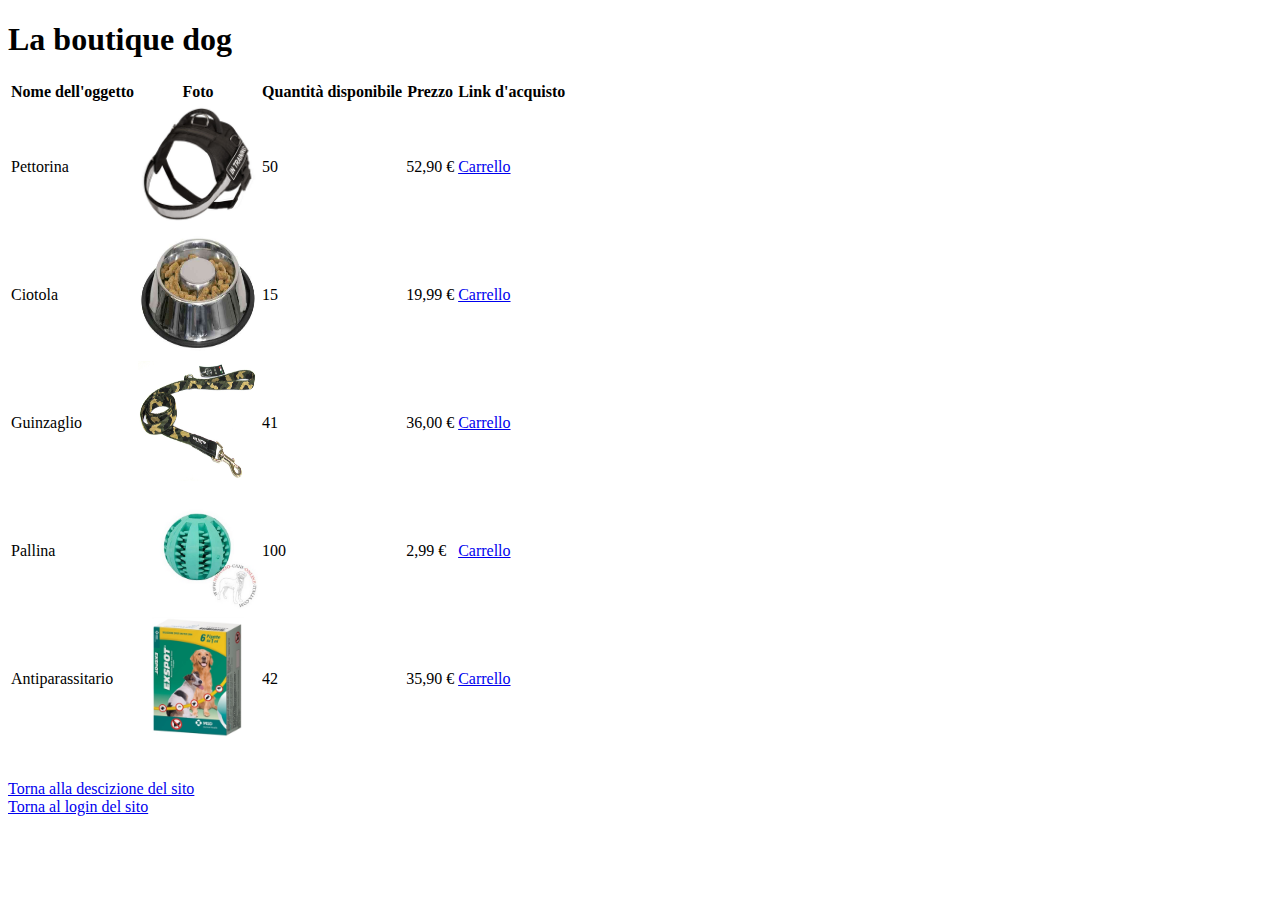
==== amm/web/m2/cliente.html @ 6caa96bb "Consegna M1" ====
<!DOCTYPE html>
<!--
To change this license header, choose License Headers in Project Properties.
To change this template file, choose Tools | Templates
and open the template in the editor.
-->
<html>
    <head>
        <title>La boutique dog</title>
        <meta charset="UTF-8">
        <meta name="keywords" content="cane, dog">
        <meta name="author" content="Eleonora Ruiu ">
    </head>
    <body>
               <h1>La boutique dog</h1>
               
               <table> <!-- tabella per visualizzare qualche  prodotto-->
                
                   <tr>
                       <th> Nome dell'oggetto </th>
                       <th> Foto </th>
                       <th> Quantità disponibile </th>
                       <th> Prezzo </th>
                       <th> Link d'acquisto </th>
                    </tr>
                    <tr>
                        <td> Pettorina </td>  <!-- nome prodotto-->
                        <td> <img title="pettorina" alt="Immagine pettorina"  
                                  src="./foto/Pettorina.jpg" width="120" height="120"> </td>  <!-- immagine prodotto-->
                        <td> 50 </td> <!-- quantita prodotto-->
                        <td> 52,90 €</td>  <!-- prezzo prodotto-->
                        <td> <a href="file:///C:/Users/Ele/Desktop/NetBeans/amministrazione2016/amm/web/WEB-INF/m1/Cliente.html">
            Carrello </a> <!-- link per aggiungere al carrello ( temporanemente riporta a cliente) --></td>
                    </tr>
                    <tr>
                        <td> Ciotola </td>
                        <td> <img title="Ciotola" alt="Immagine Ciotola"
                                  src="./foto/Ciotola.jpg" width="120" height="120"> </td>
                        <td> 15 </td>
                        <td> 19,99 €</td>
                        <td> <a href="file:///C:/Users/Ele/Desktop/NetBeans/amministrazione2016/amm/web/WEB-INF/m1/Cliente.html">
            Carrello </a> <!-- link per aggiungere al carrello ( temporanemente riporta a cliente) --></td>
                    </tr>
                    <tr>
                    <td> Guinzaglio </td>
                        <td> <img title="Guinzaglio" alt="Immagine Guinzaglio"
                                  src="./foto/Guinzaglio.jpg" width="120" height="120"> </td>
                        <td> 41 </td>
                        <td> 36,00 €</td>
                        <td> <a href="file:///C:/Users/Ele/Desktop/NetBeans/amministrazione2016/amm/web/WEB-INF/m1/Cliente.html">
            Carrello </a> <!-- link per aggiungere al carrello ( temporanemente riporta a cliente) --></td>
                    </tr>
                    <tr>
                        <td> Pallina </td>
                        <td> <img title="Pallina" alt="Immagine pallina"
                                  src="./foto/Pallina.jpg" width="120" height="120"> </td>
                        <td> 100 </td>
                        <td> 2,99 €</td>
                        <td> <a href="file:///C:/Users/Ele/Desktop/NetBeans/amministrazione2016/amm/web/WEB-INF/m1/Cliente.html">
            Carrello </a> <!-- link per aggiungere al carrello ( temporanemente riporta a cliente) --></td>
                    </tr>
                    <tr>
                    <td> Antiparassitario </td>
                        <td> <img title="Antiparassitario" alt="Immagine Antiparassitario"
                                  src="./foto/Antiparassitario.jpg" width="120" height="120"> </td>
                        <td> 42 </td>
                        <td> 35,90 €</td>
                        <td> <a href="file:///C:/Users/Ele/Desktop/NetBeans/amministrazione2016/amm/web/WEB-INF/m1/Cliente.html">
            Carrello </a> <!-- link per aggiungere al carrello ( temporanemente riporta a cliente) --></td>
                    </tr>
               </table>
               <br>
               <br>
                <a href="file:///C:/Users/Ele/Desktop/NetBeans/amministrazione2016/amm/web/WEB-INF/m1/Descrizione.html">
            Torna alla descizione del sito </a> <!-- link per collegare la pagina descrizione -->
            <br>
            <a href="file:///C:/Users/Ele/Desktop/NetBeans/amministrazione2016/amm/web/WEB-INF/m1/login.html">
            Torna al login del sito </a> <!-- link per collegare la pagina login -->
               </body>
</html>
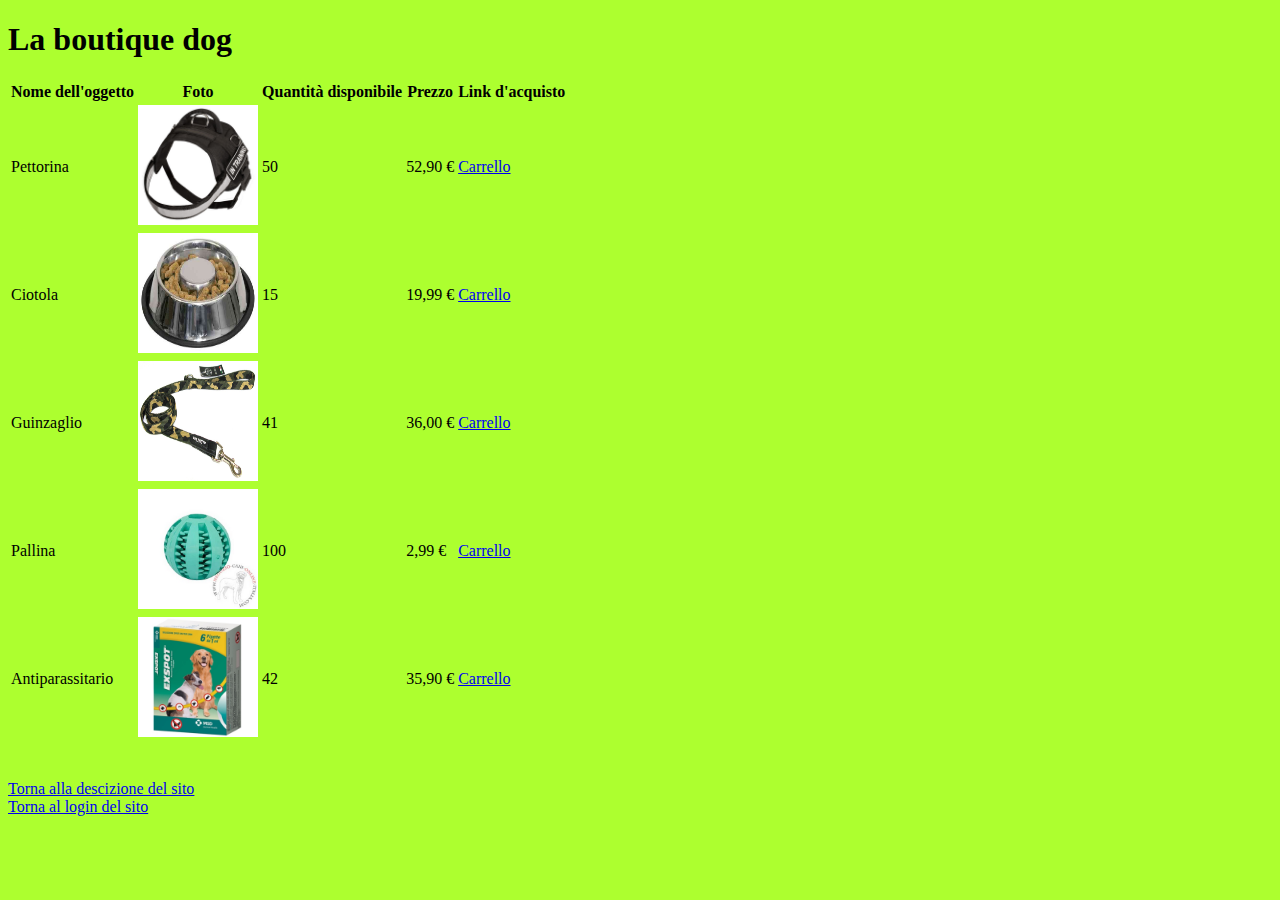
==== commit c06058a1: "" ====
--- a/amm/web/m2/cliente.html
+++ b/amm/web/m2/cliente.html
@@ -10,6 +10,7 @@
         <meta charset="UTF-8">
         <meta name="keywords" content="cane, dog">
         <meta name="author" content="Eleonora Ruiu ">
+        <link rel="stylesheet" type="text/css" href="style.css" media="screen">
     </head>
     <body>
                <h1>La boutique dog</h1>
@@ -29,7 +30,7 @@
                                   src="./foto/Pettorina.jpg" width="120" height="120"> </td>  <!-- immagine prodotto-->
                         <td> 50 </td> <!-- quantita prodotto-->
                         <td> 52,90 €</td>  <!-- prezzo prodotto-->
-                        <td> <a href="file:///C:/Users/Ele/Desktop/NetBeans/amministrazione2016/amm/web/WEB-INF/m1/Cliente.html">
+                        <td> <a href="file:///C:/Users/Ele/Desktop/NetBeans/amministrazione2016/amm/web/m2/cliente.html">
             Carrello </a> <!-- link per aggiungere al carrello ( temporanemente riporta a cliente) --></td>
                     </tr>
                     <tr>
@@ -38,7 +39,7 @@
                                   src="./foto/Ciotola.jpg" width="120" height="120"> </td>
                         <td> 15 </td>
                         <td> 19,99 €</td>
-                        <td> <a href="file:///C:/Users/Ele/Desktop/NetBeans/amministrazione2016/amm/web/WEB-INF/m1/Cliente.html">
+                        <td> <a href="file:///C:/Users/Ele/Desktop/NetBeans/amministrazione2016/amm/web/m2/cliente.html">
             Carrello </a> <!-- link per aggiungere al carrello ( temporanemente riporta a cliente) --></td>
                     </tr>
                     <tr>
@@ -47,7 +48,7 @@
                                   src="./foto/Guinzaglio.jpg" width="120" height="120"> </td>
                         <td> 41 </td>
                         <td> 36,00 €</td>
-                        <td> <a href="file:///C:/Users/Ele/Desktop/NetBeans/amministrazione2016/amm/web/WEB-INF/m1/Cliente.html">
+                        <td> <a href="file:///C:/Users/Ele/Desktop/NetBeans/amministrazione2016/amm/web/m2/cliente.html">
             Carrello </a> <!-- link per aggiungere al carrello ( temporanemente riporta a cliente) --></td>
                     </tr>
                     <tr>
@@ -56,7 +57,7 @@
                                   src="./foto/Pallina.jpg" width="120" height="120"> </td>
                         <td> 100 </td>
                         <td> 2,99 €</td>
-                        <td> <a href="file:///C:/Users/Ele/Desktop/NetBeans/amministrazione2016/amm/web/WEB-INF/m1/Cliente.html">
+                        <td> <a href="file:///C:/Users/Ele/Desktop/NetBeans/amministrazione2016/amm/web/m2/cliente.html">
             Carrello </a> <!-- link per aggiungere al carrello ( temporanemente riporta a cliente) --></td>
                     </tr>
                     <tr>
@@ -65,16 +66,16 @@
                                   src="./foto/Antiparassitario.jpg" width="120" height="120"> </td>
                         <td> 42 </td>
                         <td> 35,90 €</td>
-                        <td> <a href="file:///C:/Users/Ele/Desktop/NetBeans/amministrazione2016/amm/web/WEB-INF/m1/Cliente.html">
+                        <td> <a href="file:///C:/Users/Ele/Desktop/NetBeans/amministrazione2016/amm/web/m2/cliente.html">
             Carrello </a> <!-- link per aggiungere al carrello ( temporanemente riporta a cliente) --></td>
                     </tr>
                </table>
                <br>
                <br>
-                <a href="file:///C:/Users/Ele/Desktop/NetBeans/amministrazione2016/amm/web/WEB-INF/m1/Descrizione.html">
+                <a href="file:///C:/Users/Ele/Desktop/NetBeans/amministrazione2016/amm/web/m2/Descrizione.html">
             Torna alla descizione del sito </a> <!-- link per collegare la pagina descrizione -->
             <br>
-            <a href="file:///C:/Users/Ele/Desktop/NetBeans/amministrazione2016/amm/web/WEB-INF/m1/login.html">
+            <a href="file:///C:/Users/Ele/Desktop/NetBeans/amministrazione2016/amm/web/m2/login.html">
             Torna al login del sito </a> <!-- link per collegare la pagina login -->
                </body>
 </html>
--- a/amm/web/m2/style.css
+++ b/amm/web/m2/style.css
@@ -0,0 +1,12 @@
+/*
+To change this license header, choose License Headers in Project Properties.
+To change this template file, choose Tools | Templates
+and open the template in the editor.
+*/
+/* 
+    Created on : 1-apr-2016, 11.27.50
+    Author     : Ele
+*/
+
+body {background: greenyellow;
+font-family: "miama", glider girls, times new romance;}
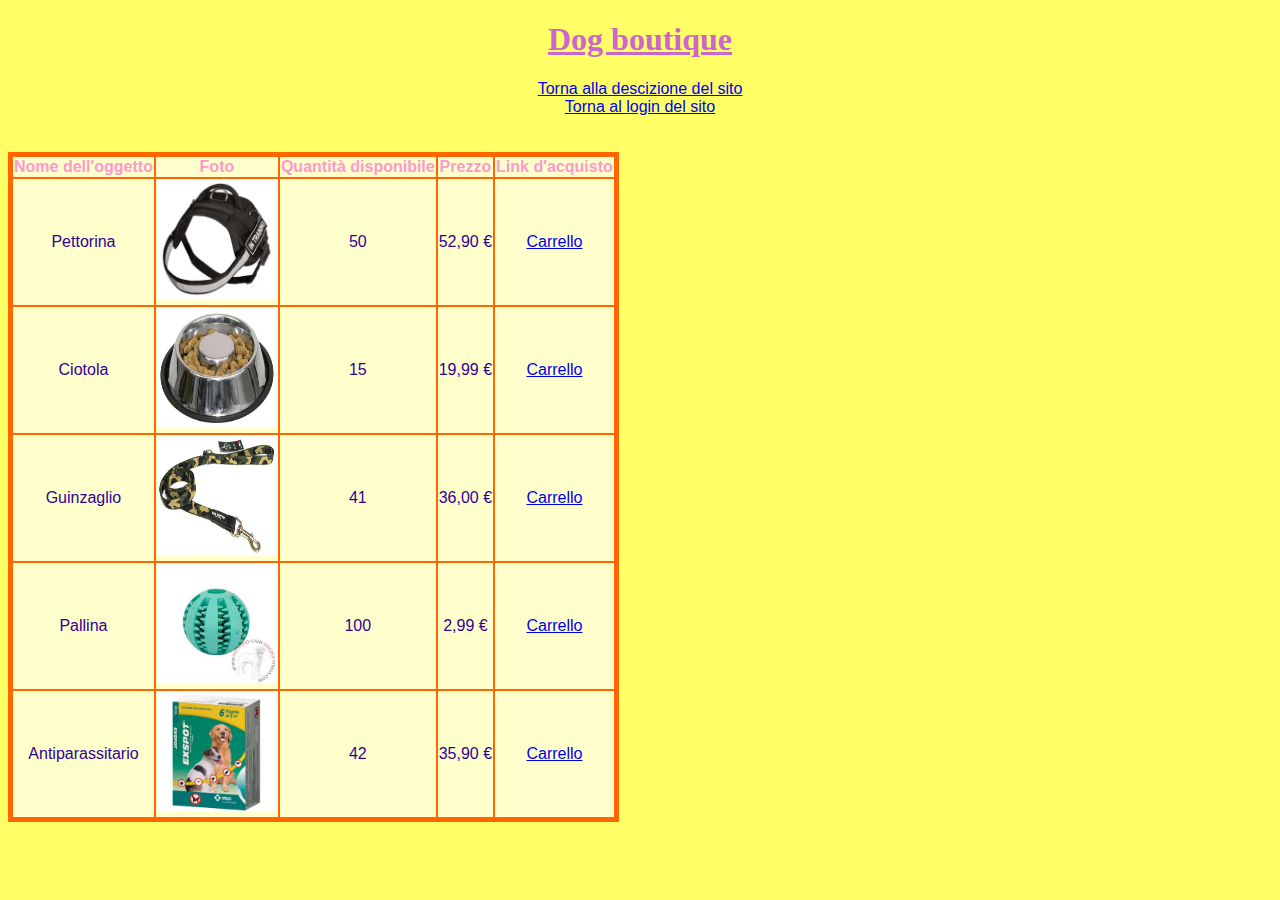
==== commit a571dd0d: "" ====
--- a/amm/web/m2/cliente.html
+++ b/amm/web/m2/cliente.html
@@ -6,15 +6,23 @@
 -->
 <html>
     <head>
-        <title>La boutique dog</title>
+        <title>Dog boutique</title>
         <meta charset="UTF-8">
         <meta name="keywords" content="cane, dog">
         <meta name="author" content="Eleonora Ruiu ">
         <link rel="stylesheet" type="text/css" href="style.css" media="screen">
     </head>
     <body>
-               <h1>La boutique dog</h1>
-               
+               <h1>Dog boutique</h1>
+               <div class="linkutilicliente">
+               <a href="file:///C:/Users/Ele/Desktop/NetBeans/amministrazione2016/amm/web/m2/Descrizione.html">
+            Torna alla descizione del sito </a> <!-- link per collegare la pagina descrizione -->
+            <br>
+            <a href="file:///C:/Users/Ele/Desktop/NetBeans/amministrazione2016/amm/web/m2/login.html">
+            Torna al login del sito </a> <!-- link per collegare la pagina login -->
+               </div>
+               <br>
+               <br>
                <table> <!-- tabella per visualizzare qualche  prodotto-->
                 
                    <tr>
@@ -25,7 +33,7 @@
                        <th> Link d'acquisto </th>
                     </tr>
                     <tr>
-                        <td> Pettorina </td>  <!-- nome prodotto-->
+                       <td> Pettorina </td>  <!-- nome prodotto-->  
                         <td> <img title="pettorina" alt="Immagine pettorina"  
                                   src="./foto/Pettorina.jpg" width="120" height="120"> </td>  <!-- immagine prodotto-->
                         <td> 50 </td> <!-- quantita prodotto-->
@@ -72,10 +80,6 @@
                </table>
                <br>
                <br>
-                <a href="file:///C:/Users/Ele/Desktop/NetBeans/amministrazione2016/amm/web/m2/Descrizione.html">
-            Torna alla descizione del sito </a> <!-- link per collegare la pagina descrizione -->
-            <br>
-            <a href="file:///C:/Users/Ele/Desktop/NetBeans/amministrazione2016/amm/web/m2/login.html">
-            Torna al login del sito </a> <!-- link per collegare la pagina login -->
+                
                </body>
 </html>
--- a/amm/web/m2/style.css
+++ b/amm/web/m2/style.css
@@ -8,5 +8,78 @@
     Author     : Ele
 */
 
-body {background: greenyellow;
-font-family: "miama", glider girls, times new romance;}
+body {background: #FFFF66;      /* Colore sfondo */
+font-family: "Arial", glider girls, times new romance; /* font del body */
+color:black;}
+
+h1 {
+    font-family: Algerian;      /* font di h1 */
+    color: #CC66CC;     /* Colore del testo */
+    text-align: center;     /* allineamento centrato */
+    font-size: 200%;
+    text-decoration: underline;}    /* sottolineato */
+
+h2{
+    color:#FF6666;      /* Colore del testo */
+    font-style: italic;     /* font di h2 */
+    font-family: Gabriola normale;}
+
+h3{
+    color: #990099;}    /* Colore del testo */
+
+p{  
+    text-align: center;     /* allineamento centrato */
+    font-style: italic;     /* font del paragrafo */
+    font-size: 150%;
+    font-family: Gabriola normale; }        /* font di p */
+
+a:hover { 
+    color: #CC33FF; /* Colore del testo */
+    font-weight: bold;}
+
+label{  
+        color:#3366CC;  /* Colore del testo */
+        font-weight: bold;  /* grassetto */
+        font-style: italic; /* font */
+        text-decoration: underline;     /* sottolineato */
+        display: block; /* centra testo */
+        float: left;  }
+
+input{  
+        background: #FFFF99; /* Colore di sfondo */
+        border: 1px solid; /* Bordo */
+        color: black; /* Colore del testo */
+        height: 15px; /* Altezza */
+        line-height: 20px; /* Altezza di riga */
+        width: 300px; /* Larghezza */
+        border-collapse: collapse;}
+
+textarea{   
+            background: #FFFF99; /* Colore di sfondo */
+            border: 1px solid; /* Bordo */
+            color: black; /* Colore del testo */
+            border-collapse: collapse;}
+
+.linklogin {
+            text-align: center;}    /* Centrare i link di login */
+
+.linkutili {
+            text-align: center;}    /* Centrare i link di descrizione */
+.linkutilicliente {
+            text-align: center;}    /* Centrare i link di cliente */
+.linkutilivenditore {
+            text-align: center;} /* centrare i link di venditore */ 
+
+table {
+    border: 3px solid #FF6600;
+    background-color: #FF6600;/* bordo tabella */
+    color: #FF99CC; /* colore intestazione tabella  */ 
+}
+ 
+tr {
+    text-align: center;
+    background-color: #FFFFCC; /* sfondo tabella */ 
+}
+
+td { color:#330099; } /* colore scritte intero tabella */ 
+
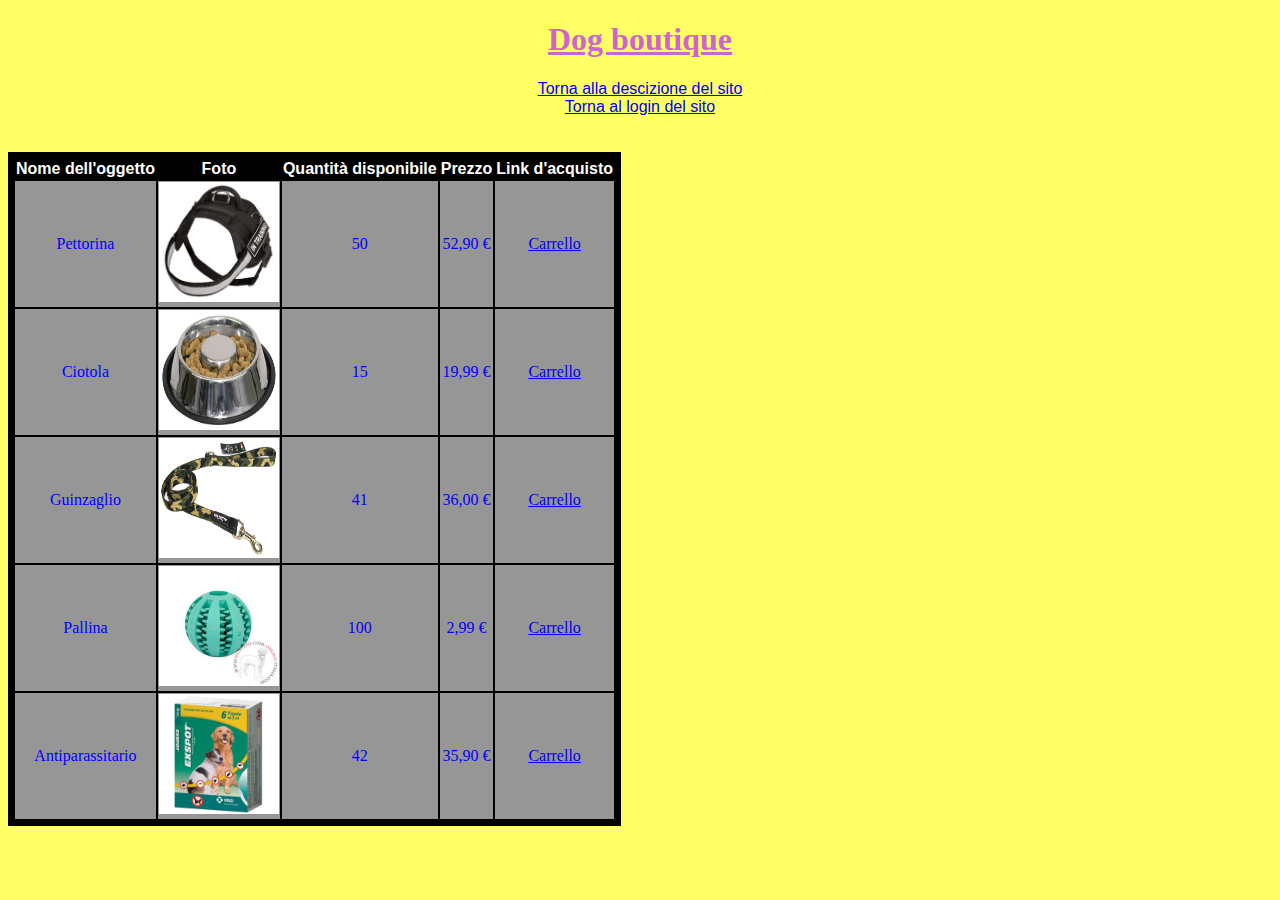
==== commit 5839029e: "" ====
--- a/amm/web/m2/cliente.html
+++ b/amm/web/m2/cliente.html
@@ -24,8 +24,7 @@
                <br>
                <br>
                <table> <!-- tabella per visualizzare qualche  prodotto-->
-                
-                   <tr>
+                    <tr>
                        <th> Nome dell'oggetto </th>
                        <th> Foto </th>
                        <th> Quantità disponibile </th>
--- a/amm/web/m2/style.css
+++ b/amm/web/m2/style.css
@@ -71,15 +71,21 @@
             text-align: center;} /* centrare i link di venditore */ 
 
 table {
-    border: 3px solid #FF6600;
-    background-color: #FF6600;/* bordo tabella */
-    color: #FF99CC; /* colore intestazione tabella  */ 
-}
- 
-tr {
+    border: 5px solid black;
+    background-color: black ;/* bordo tabella */
+    align-content: center; /* centrare intestazione tabella  */ 
+     }
+
+tr { /* intestazione */
+    font-family: arial;
     text-align: center;
-    background-color: #FFFFCC; /* sfondo tabella */ 
+    color: white;/* colore intestazione tabella  */ 
 }
 
-td { color:#330099; } /* colore scritte intero tabella */ 
+td { /* dati tabella */
+    background-color:  #969696  ;/* colore scritte intero tabella */ 
+    font-family: Comics sans ms;
+    color: #0000FF;
+    }
 
+
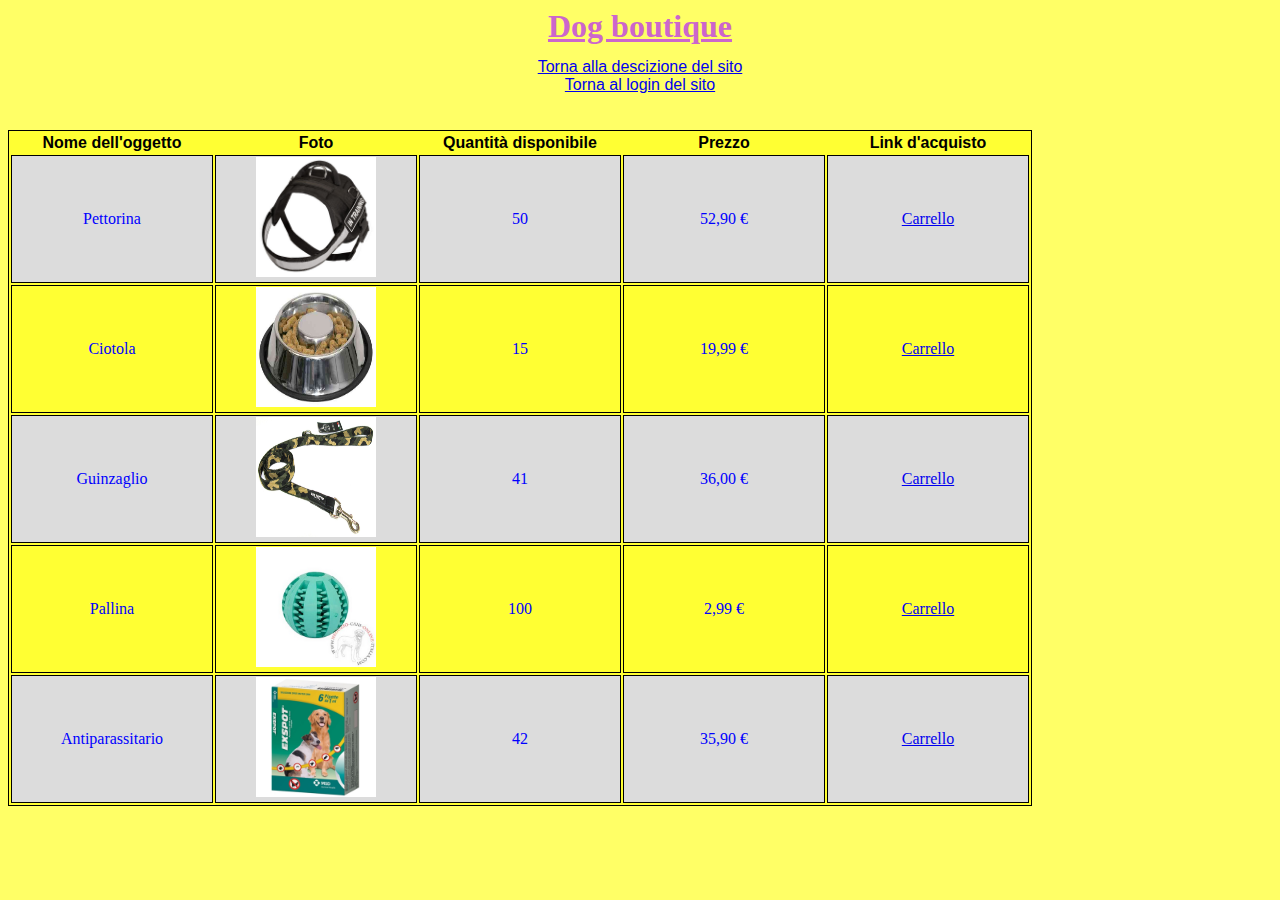
==== commit 6e476ec8: "" ====
--- a/amm/web/m2/cliente.html
+++ b/amm/web/m2/cliente.html
@@ -26,24 +26,26 @@
                <table> <!-- tabella per visualizzare qualche  prodotto-->
                     <tr>
                        <th> Nome dell'oggetto </th>
-                       <th> Foto </th>
+                        
+                       <th id="foto"> Foto </th>
                        <th> Quantità disponibile </th>
                        <th> Prezzo </th>
                        <th> Link d'acquisto </th>
                     </tr>
                     <tr>
-                       <td> Pettorina </td>  <!-- nome prodotto-->  
-                        <td> <img title="pettorina" alt="Immagine pettorina"  
-                                  src="./foto/Pettorina.jpg" width="120" height="120"> </td>  <!-- immagine prodotto-->
+                    <td> Pettorina </td>  <!-- nome prodotto-->  
+                        
+                    <td> <div class="immagine"> <img title="pettorina" alt="Immagine pettorina"  
+                                                    src="./foto/Pettorina.jpg" width="120" height="120"> </div> </td>   <!-- immagine prodotto-->
                         <td> 50 </td> <!-- quantita prodotto-->
                         <td> 52,90 €</td>  <!-- prezzo prodotto-->
                         <td> <a href="file:///C:/Users/Ele/Desktop/NetBeans/amministrazione2016/amm/web/m2/cliente.html">
-            Carrello </a> <!-- link per aggiungere al carrello ( temporanemente riporta a cliente) --></td>
+                                Carrello </a> <!-- link per aggiungere al carrello ( temporanemente riporta a cliente) --></td>
                     </tr>
-                    <tr>
+                     <tr>
                         <td> Ciotola </td>
-                        <td> <img title="Ciotola" alt="Immagine Ciotola"
-                                  src="./foto/Ciotola.jpg" width="120" height="120"> </td>
+                        <td> <div class="immagine"> <img title="Ciotola" alt="Immagine Ciotola"
+                                  src="./foto/Ciotola.jpg" width="120" height="120">  </div> </td>
                         <td> 15 </td>
                         <td> 19,99 €</td>
                         <td> <a href="file:///C:/Users/Ele/Desktop/NetBeans/amministrazione2016/amm/web/m2/cliente.html">
@@ -51,32 +53,32 @@
                     </tr>
                     <tr>
                     <td> Guinzaglio </td>
-                        <td> <img title="Guinzaglio" alt="Immagine Guinzaglio"
-                                  src="./foto/Guinzaglio.jpg" width="120" height="120"> </td>
+                    <td> <div class="immagine"><img title="Guinzaglio" alt="Immagine Guinzaglio"
+                                  src="./foto/Guinzaglio.jpg" width="120" height="120"> </div> </td>
                         <td> 41 </td>
                         <td> 36,00 €</td>
                         <td> <a href="file:///C:/Users/Ele/Desktop/NetBeans/amministrazione2016/amm/web/m2/cliente.html">
             Carrello </a> <!-- link per aggiungere al carrello ( temporanemente riporta a cliente) --></td>
                     </tr>
-                    <tr>
+                        <tr>
                         <td> Pallina </td>
-                        <td> <img title="Pallina" alt="Immagine pallina"
-                                  src="./foto/Pallina.jpg" width="120" height="120"> </td>
+                        <td> <div class="immagine"> <img title="Pallina" alt="Immagine pallina"
+                                  src="./foto/Pallina.jpg" width="120" height="120">  </div> </td>
                         <td> 100 </td>
                         <td> 2,99 €</td>
                         <td> <a href="file:///C:/Users/Ele/Desktop/NetBeans/amministrazione2016/amm/web/m2/cliente.html">
             Carrello </a> <!-- link per aggiungere al carrello ( temporanemente riporta a cliente) --></td>
                     </tr>
-                    <tr>
-                    <td> Antiparassitario </td>
-                        <td> <img title="Antiparassitario" alt="Immagine Antiparassitario"
-                                  src="./foto/Antiparassitario.jpg" width="120" height="120"> </td>
+                        <tr>
+                        <td> Antiparassitario </td>
+                        <td> <div class="immagine"> <img title="Antiparassitario" alt="Immagine Antiparassitario"
+                                                         src="./foto/Antiparassitario.jpg" width="120" height="120"> </div> </td> 
                         <td> 42 </td>
                         <td> 35,90 €</td>
                         <td> <a href="file:///C:/Users/Ele/Desktop/NetBeans/amministrazione2016/amm/web/m2/cliente.html">
             Carrello </a> <!-- link per aggiungere al carrello ( temporanemente riporta a cliente) --></td>
                     </tr>
-               </table>
+                     </table>
                <br>
                <br>
                 
--- a/amm/web/m2/style.css
+++ b/amm/web/m2/style.css
@@ -8,16 +8,47 @@
     Author     : Ele
 */
 
-body {background: #FFFF66;      /* Colore sfondo */
-font-family: "Arial", glider girls, times new romance; /* font del body */
-color:black;}
-
+body {
+        background: #FFFF66;      /* Colore sfondo */
+        font-family: "Arial", glider girls, times new romance; /* font del body */
+        color:black;
+}
+
+
+@media only screen and (min-width: 1024px) /* per schermi superiori ai 1024 */
+{
+    .header{ 
+        width: auto;
+        height: 220px;
+         }
+         
+.fotosinistra{
+         background-image: url('./sfondo/a.jpg');
+         background-repeat: no-repeat ;
+         background-size: 130%;
+         width: 200px;
+         height: 200px;
+         float: left;}
+         
+.fotodestra{
+         background-image: url('./sfondo/b.jpg');
+         background-repeat: no-repeat ;
+         background-size: 100%;
+         width: 200px;
+         height: 200px;
+         float:right;
+    
+}
 h1 {
     font-family: Algerian;      /* font di h1 */
     color: #CC66CC;     /* Colore del testo */
-    text-align: center;     /* allineamento centrato */
+    margin: auto;    /* allineamento centrato */
     font-size: 200%;
-    text-decoration: underline;}    /* sottolineato */
+    text-decoration: underline;
+    width: 400px;
+    height: 50px;
+    text-align: center;
+}    
 
 h2{
     color:#FF6666;      /* Colore del testo */
@@ -36,29 +67,6 @@
 a:hover { 
     color: #CC33FF; /* Colore del testo */
     font-weight: bold;}
-
-label{  
-        color:#3366CC;  /* Colore del testo */
-        font-weight: bold;  /* grassetto */
-        font-style: italic; /* font */
-        text-decoration: underline;     /* sottolineato */
-        display: block; /* centra testo */
-        float: left;  }
-
-input{  
-        background: #FFFF99; /* Colore di sfondo */
-        border: 1px solid; /* Bordo */
-        color: black; /* Colore del testo */
-        height: 15px; /* Altezza */
-        line-height: 20px; /* Altezza di riga */
-        width: 300px; /* Larghezza */
-        border-collapse: collapse;}
-
-textarea{   
-            background: #FFFF99; /* Colore di sfondo */
-            border: 1px solid; /* Bordo */
-            color: black; /* Colore del testo */
-            border-collapse: collapse;}
 
 .linklogin {
             text-align: center;}    /* Centrare i link di login */
@@ -71,21 +79,384 @@
             text-align: center;} /* centrare i link di venditore */ 
 
 table {
-    border: 5px solid black;
-    background-color: black ;/* bordo tabella */
+    border: 1px solid black;
+    background-color: #FFFF33 ; /* bordo tabella */
     align-content: center; /* centrare intestazione tabella  */ 
-     }
+        }
 
 tr { /* intestazione */
     font-family: arial;
     text-align: center;
-    color: white;/* colore intestazione tabella  */ 
+    color: black;/* testo intestazione tabella  */ 
 }
 
 td { /* dati tabella */
-    background-color:  #969696  ;/* colore scritte intero tabella */ 
     font-family: Comics sans ms;
-    color: #0000FF;
-    }
-
-
+    color: blue ; /*scritta interna della tabella */
+    border: 1px solid black; /*bordi colonne della tabella */
+    }
+    
+th {width: 200px;/*gestire la larghezza delle colonne della tabella */
+    }
+
+tr:nth-child(even){background-color: #DCDCDC;} /*colorare la riga dispari della tabella */
+
+input:focus{ border: 3px solid;} /*focus che quando selezioni una casella input rimane in risalto*/
+
+textarea:focus{ border: 3px solid;} /*focus che quando selezioni una casella input (textarea) rimane in risalto*/
+
+.formlogin{                     /* gestione di label e input del login*/
+            text-align: center;         
+            display: block;
+            font-size: 180%;            
+            margin-top: 50px;
+            
+}
+#pswd, #corto {              /* margine di distanza tra le cazselle nel login*/
+                 margin-bottom: 50px;
+}        
+
+#bottonelogin{              /* gestione del bottone del login*/  
+                display: block;        
+                margin: auto;
+                width: 100px;
+                height: 100px;
+                font-family: "Comics sans";
+                font-size: 150%;
+                color:#FF0040;
+                border-radius: 25px;
+}
+
+input{     /* colore lunghezza e altezza degli input*/
+            width: 250px; 
+            height: 40px;
+            border-color: #31B404; 
+}
+
+label{      /* colore dei label*/
+            color: #FF4000;
+            display: block;
+}
+
+textarea{   /* Colore del bordo della test area*/
+            border-color: #31B404; 
+}
+
+.formvenditore{ /* gestione di label e input nella pagina venditore*/
+                text-align: center;
+                display: block;
+                font-size: 180%;
+                margin-top: 50px;
+}
+
+#bottonevenditore{           /* gestione del bottone della pagina venditore*/
+                display: block;
+                margin: auto;
+                width: 100px;
+                height: 100px;
+                font-family: "Comics sans";
+                font-size: 90%;
+                color:#FF0040;
+                border-radius: 25px;}
+
+.formvenditore input{
+                            margin-bottom: 50px;
+}
+
+#descrizioneogg {width: 500px;
+                height: 150px;
+                border:2px solid #31B404;
+                border-style: outset;}
+}
+
+@media only screen and (min-width:481px) and (max-width:1023px)
+{
+     .header{ 
+        width: auto;
+        height: 220px;
+         }
+         
+.fotosinistra{
+         display:none;}
+         
+.fotodestra{
+         display: none;
+}
+h1 {
+    font-family: Algerian;      /* font di h1 */
+    color: #CC66CC;     /* Colore del testo */
+    margin: auto;    /* allineamento centrato */
+    font-size: 200%;
+    text-decoration: underline;
+    width: 400px;
+    height: 50px;
+    text-align: center;
+}    
+
+h2{
+    color:#FF6666;      /* Colore del testo */
+    font-style: italic;     /* font di h2 */
+    font-family: Gabriola normale;}
+
+h3{
+    color: #990099;}    /* Colore del testo */
+
+p{  
+    text-align: center;     /* allineamento centrato */
+    font-style: italic;     /* font del paragrafo */
+    font-size: 150%;
+    font-family: Gabriola normale; }        /* font di p */
+
+a:hover { 
+    color: #CC33FF; /* Colore del testo */
+    font-weight: bold;}
+
+.linklogin {
+            text-align: center;}    /* Centrare i link di login */
+
+.linkutili {
+            text-align: center;}    /* Centrare i link di descrizione */
+.linkutilicliente {
+            text-align: center;}    /* Centrare i link di cliente */
+.linkutilivenditore {
+            text-align: center;} /* centrare i link di venditore */ 
+
+table {
+    border: 1px solid black;
+    background-color: #FFFF33 ; /* bordo tabella */
+    align-content: center; /* centrare intestazione tabella  */ 
+        }
+
+tr { /* intestazione */
+    font-family: arial;
+    text-align: center;
+    color: black;/* testo intestazione tabella  */ 
+}
+
+td { /* dati tabella */
+    font-family: Comics sans ms;
+    color: blue ; /*scritta interna della tabella */
+    border: 1px solid black; /*bordi colonne della tabella */
+    }
+    
+th {width: 200px;/*gestire la larghezza delle colonne della tabella */
+    }
+
+tr:nth-child(even){background-color: #DCDCDC;} /*colorare la riga dispari della tabella */
+
+input:focus{ border: 3px solid;} /*focus che quando selezioni una casella input rimane in risalto*/
+
+textarea:focus{ border: 3px solid;} /*focus che quando selezioni una casella input (textarea) rimane in risalto*/
+
+.formlogin{                     /* gestione di label e input del login*/
+            text-align: center;         
+            display: block;
+            font-size: 180%;            
+            margin-top: 50px;
+            
+}
+#pswd, #corto {              /* margine di distanza tra le cazselle nel login*/
+                 margin-bottom: 50px;
+}        
+
+#bottonelogin{              /* gestione del bottone del login*/  
+                display: block;        
+                margin: auto;
+                width: 100px;
+                height: 100px;
+                font-family: "Comics sans";
+                font-size: 150%;
+                color:#FF0040;
+                border-radius: 25px;
+}
+
+input{     /* colore lunghezza e altezza degli input*/
+            width: 250px; 
+            height: 40px;
+            border-color: #31B404; 
+}
+
+label{      /* colore dei label*/
+            color: #FF4000;
+            display: block;
+}
+
+textarea{   /* Colore del bordo della test area*/
+            border-color: #31B404;
+}
+
+.formvenditore{ /* gestione di label e input nella pagina venditore*/
+                text-align: center;
+                display: block;
+                font-size: 180%;
+                margin-top: 50px;
+}
+
+#bottonevenditore{           /* gestione del bottone della pagina venditore*/
+                display: block;
+                margin: auto;
+                width: 100px;
+                height: 100px;
+                font-family: "Comics sans";
+                font-size: 90%;
+                color:#FF0040;
+                border-radius: 25px;}
+
+.formvenditore input{
+                            margin-bottom: 50px;
+}
+
+#descrizioneogg {
+                width: 500px;
+                height: 150px;
+                border:2px solid #31B404;
+                border-style: outset;}
+
+}
+
+@media only screen and (max-width:480px)
+{
+     .header{ 
+        width: auto;
+        height: 220px;
+         }
+         
+.fotosinistra{
+         display:none;}
+         
+.fotodestra{
+         display: none;
+}
+h1 {
+    font-family: Algerian;      /* font di h1 */
+    color: #CC66CC;     /* Colore del testo */
+    margin: auto;    /* allineamento centrato */
+    font-size: 200%;
+    text-decoration: underline;
+    width: auto;
+    height: 50px;
+    text-align: center;
+}    
+
+h2{
+    color:#FF6666;      /* Colore del testo */
+    font-style: italic;     /* font di h2 */
+    font-family: Gabriola normale;}
+
+h3{
+    color: #990099;}    /* Colore del testo */
+
+p{  
+    text-align: center;     /* allineamento centrato */
+    font-style: italic;     /* font del paragrafo */
+    font-size: 150%;
+    font-family: Gabriola normale; }        /* font di p */
+
+a:hover { 
+    color: #CC33FF; /* Colore del testo */
+    font-weight: bold;}
+
+.linklogin {
+            text-align: center;}    /* Centrare i link di login */
+
+.linkutili {
+            text-align: center;}    /* Centrare i link di descrizione */
+.linkutilicliente {
+            text-align: center;}    /* Centrare i link di cliente */
+.linkutilivenditore {
+            text-align: center;} /* centrare i link di venditore */ 
+
+table {
+    border: 1px solid black;
+    background-color: #FFFF33 ; /* bordo tabella */
+    align-content: center; /* centrare intestazione tabella  */ 
+        }
+
+tr { /* intestazione */
+    font-family: arial;
+    text-align: center;
+    color: black;/* testo intestazione tabella  */ 
+}
+
+td { /* dati tabella */
+    font-family: Comics sans ms;
+    color: blue ; /*scritta interna della tabella */
+    border: 1px solid black; /*bordi colonne della tabella */
+    }
+    
+th {width: 200px;/*gestire la larghezza delle colonne della tabella */
+    }
+
+tr:nth-child(even){background-color: #DCDCDC;} /*colorare la riga dispari della tabella */
+
+input:focus{ border: 3px solid;} /*focus che quando selezioni una casella input rimane in risalto*/
+
+textarea:focus{ border: 3px solid;} /*focus che quando selezioni una casella input (textarea) rimane in risalto*/
+
+.formlogin{                     /* gestione di label e input del login*/
+            text-align: center;         
+            display: block;
+            font-size: 180%;            
+            margin-top: 50px;
+            
+}
+#pswd, #corto {              /* margine di distanza tra le cazselle nel login*/
+                 margin-bottom: 50px;
+}        
+
+#bottonelogin{              /* gestione del bottone del login*/  
+                display: block;        
+                margin: auto;
+                width: 100px;
+                height: 100px;
+                font-family: "Comics sans";
+                font-size: 150%;
+                color:#FF0040;
+                border-radius: 25px;
+}
+
+input{     /* colore lunghezza e altezza degli input*/
+            width: 250px; 
+            height: 40px;
+            border-color: #31B404; 
+}
+
+label{      /* colore dei label*/
+            color: #FF4000;
+            display: block;
+}
+
+textarea{   /* Colore del bordo della test area*/
+            border-color: #31B404;
+}
+
+.formvenditore{ /* gestione di label e input nella pagina venditore*/
+                text-align: center;
+                display: block;
+                font-size: 180%;
+                margin-top: 50px;
+}
+
+#bottonevenditore{           /* gestione del bottone della pagina venditore*/
+                display: block;
+                margin: auto;
+                width: 100px;
+                height: 100px;
+                font-family: "Comics sans";
+                font-size: 90%;
+                color:#FF0040;
+                border-radius: 25px;}
+
+.formvenditore input{
+                            margin-bottom: 50px;
+}
+
+#descrizioneogg {
+                width: 500px;
+                height: 150px;
+                border:2px solid #31B404;
+                border-style: outset;}
+#foto{display:none;}
+.immagine{ display: none;}
+}
+
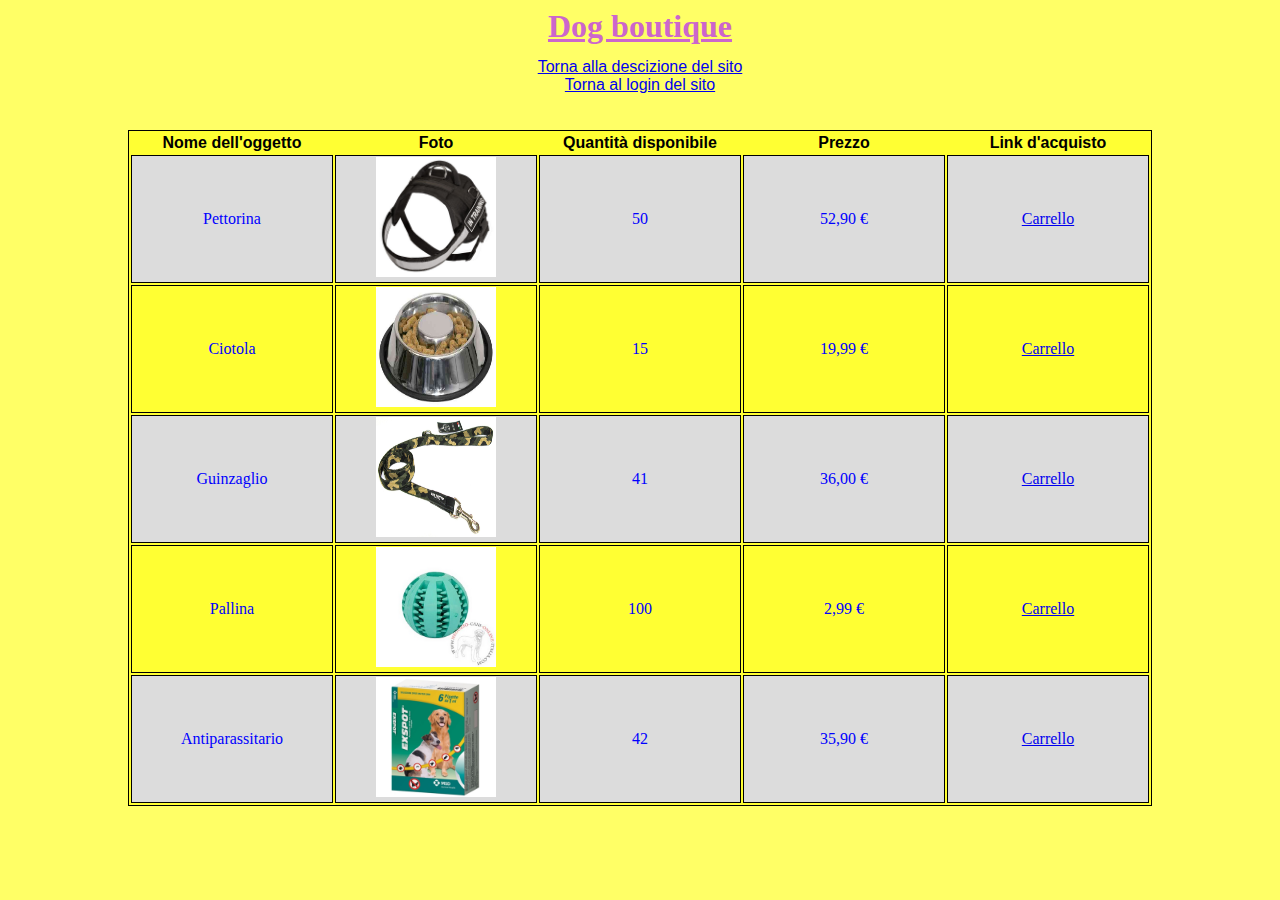
==== commit ed624c08: "" ====
--- a/amm/web/m2/cliente.html
+++ b/amm/web/m2/cliente.html
@@ -27,7 +27,7 @@
                     <tr>
                        <th> Nome dell'oggetto </th>
                         
-                       <th id="foto"> Foto </th>
+                       <th> Foto </th>
                        <th> Quantità disponibile </th>
                        <th> Prezzo </th>
                        <th> Link d'acquisto </th>
@@ -35,8 +35,8 @@
                     <tr>
                     <td> Pettorina </td>  <!-- nome prodotto-->  
                         
-                    <td> <div class="immagine"> <img title="pettorina" alt="Immagine pettorina"  
-                                                    src="./foto/Pettorina.jpg" width="120" height="120"> </div> </td>   <!-- immagine prodotto-->
+                    <td> <img title="pettorina" alt="Immagine pettorina"  
+                                src="./foto/Pettorina.jpg" width="120" height="120"> </td>  <!-- immagine prodotto-->
                         <td> 50 </td> <!-- quantita prodotto-->
                         <td> 52,90 €</td>  <!-- prezzo prodotto-->
                         <td> <a href="file:///C:/Users/Ele/Desktop/NetBeans/amministrazione2016/amm/web/m2/cliente.html">
@@ -44,8 +44,8 @@
                     </tr>
                      <tr>
                         <td> Ciotola </td>
-                        <td> <div class="immagine"> <img title="Ciotola" alt="Immagine Ciotola"
-                                  src="./foto/Ciotola.jpg" width="120" height="120">  </div> </td>
+                        <td> <img title="Ciotola" alt="Immagine Ciotola"
+                                  src="./foto/Ciotola.jpg" width="120" height="120"> </td>
                         <td> 15 </td>
                         <td> 19,99 €</td>
                         <td> <a href="file:///C:/Users/Ele/Desktop/NetBeans/amministrazione2016/amm/web/m2/cliente.html">
@@ -53,8 +53,8 @@
                     </tr>
                     <tr>
                     <td> Guinzaglio </td>
-                    <td> <div class="immagine"><img title="Guinzaglio" alt="Immagine Guinzaglio"
-                                  src="./foto/Guinzaglio.jpg" width="120" height="120"> </div> </td>
+                    <td> <img title="Guinzaglio" alt="Immagine Guinzaglio"
+                                  src="./foto/Guinzaglio.jpg" width="120" height="120"></td>
                         <td> 41 </td>
                         <td> 36,00 €</td>
                         <td> <a href="file:///C:/Users/Ele/Desktop/NetBeans/amministrazione2016/amm/web/m2/cliente.html">
@@ -62,8 +62,8 @@
                     </tr>
                         <tr>
                         <td> Pallina </td>
-                        <td> <div class="immagine"> <img title="Pallina" alt="Immagine pallina"
-                                  src="./foto/Pallina.jpg" width="120" height="120">  </div> </td>
+                        <td> <img title="Pallina" alt="Immagine pallina"
+                                  src="./foto/Pallina.jpg" width="120" height="120"> </td>
                         <td> 100 </td>
                         <td> 2,99 €</td>
                         <td> <a href="file:///C:/Users/Ele/Desktop/NetBeans/amministrazione2016/amm/web/m2/cliente.html">
@@ -71,8 +71,8 @@
                     </tr>
                         <tr>
                         <td> Antiparassitario </td>
-                        <td> <div class="immagine"> <img title="Antiparassitario" alt="Immagine Antiparassitario"
-                                                         src="./foto/Antiparassitario.jpg" width="120" height="120"> </div> </td> 
+                        <td> <img title="Antiparassitario" alt="Immagine Antiparassitario"
+                                             src="./foto/Antiparassitario.jpg" width="120" height="120"> </td> 
                         <td> 42 </td>
                         <td> 35,90 €</td>
                         <td> <a href="file:///C:/Users/Ele/Desktop/NetBeans/amministrazione2016/amm/web/m2/cliente.html">
--- a/amm/web/m2/style.css
+++ b/amm/web/m2/style.css
@@ -15,7 +15,7 @@
 }
 
 
-@media only screen and (min-width: 1024px) /* per schermi superiori ai 1024 */
+@media only screen and (min-width: 1024px) /* per schermi superiori ai 1024 grande  */
 {
     .header{ 
         width: auto;
@@ -81,7 +81,8 @@
 table {
     border: 1px solid black;
     background-color: #FFFF33 ; /* bordo tabella */
-    align-content: center; /* centrare intestazione tabella  */ 
+    align-content: center; /* centrare intestazione tabella  */
+    margin:auto;
         }
 
 tr { /* intestazione */
@@ -163,13 +164,13 @@
                             margin-bottom: 50px;
 }
 
-#descrizioneogg {width: 500px;
+#descrizioneogg {width: 80%;
                 height: 150px;
                 border:2px solid #31B404;
                 border-style: outset;}
 }
 
-@media only screen and (min-width:481px) and (max-width:1023px)
+@media only screen and (min-width:481px) and (max-width:1023px) /*schermo medio */
 {
      .header{ 
         width: auto;
@@ -307,14 +308,14 @@
 }
 
 #descrizioneogg {
-                width: 500px;
-                height: 150px;
+                width: 80%;
+                height: 130px;
                 border:2px solid #31B404;
                 border-style: outset;}
 
 }
 
-@media only screen and (max-width:480px)
+@media only screen and (max-width:480px) /*schermo piccolo*/
 {
      .header{ 
         width: auto;
@@ -376,16 +377,19 @@
     font-family: arial;
     text-align: center;
     color: black;/* testo intestazione tabella  */ 
+    width: 1000px;
 }
 
 td { /* dati tabella */
     font-family: Comics sans ms;
     color: blue ; /*scritta interna della tabella */
     border: 1px solid black; /*bordi colonne della tabella */
+    display: block;
+    
     }
     
-th {width: 200px;/*gestire la larghezza delle colonne della tabella */
-    }
+th {
+    display: none;}
 
 tr:nth-child(even){background-color: #DCDCDC;} /*colorare la riga dispari della tabella */
 
@@ -452,11 +456,12 @@
 }
 
 #descrizioneogg {
-                width: 500px;
-                height: 150px;
+                width: 80%;
+                height: 20%;
                 border:2px solid #31B404;
                 border-style: outset;}
-#foto{display:none;}
-.immagine{ display: none;}
-}
-
+
+/* #foto{display:none;}
+.immagine{ display: none;} */
+}
+
